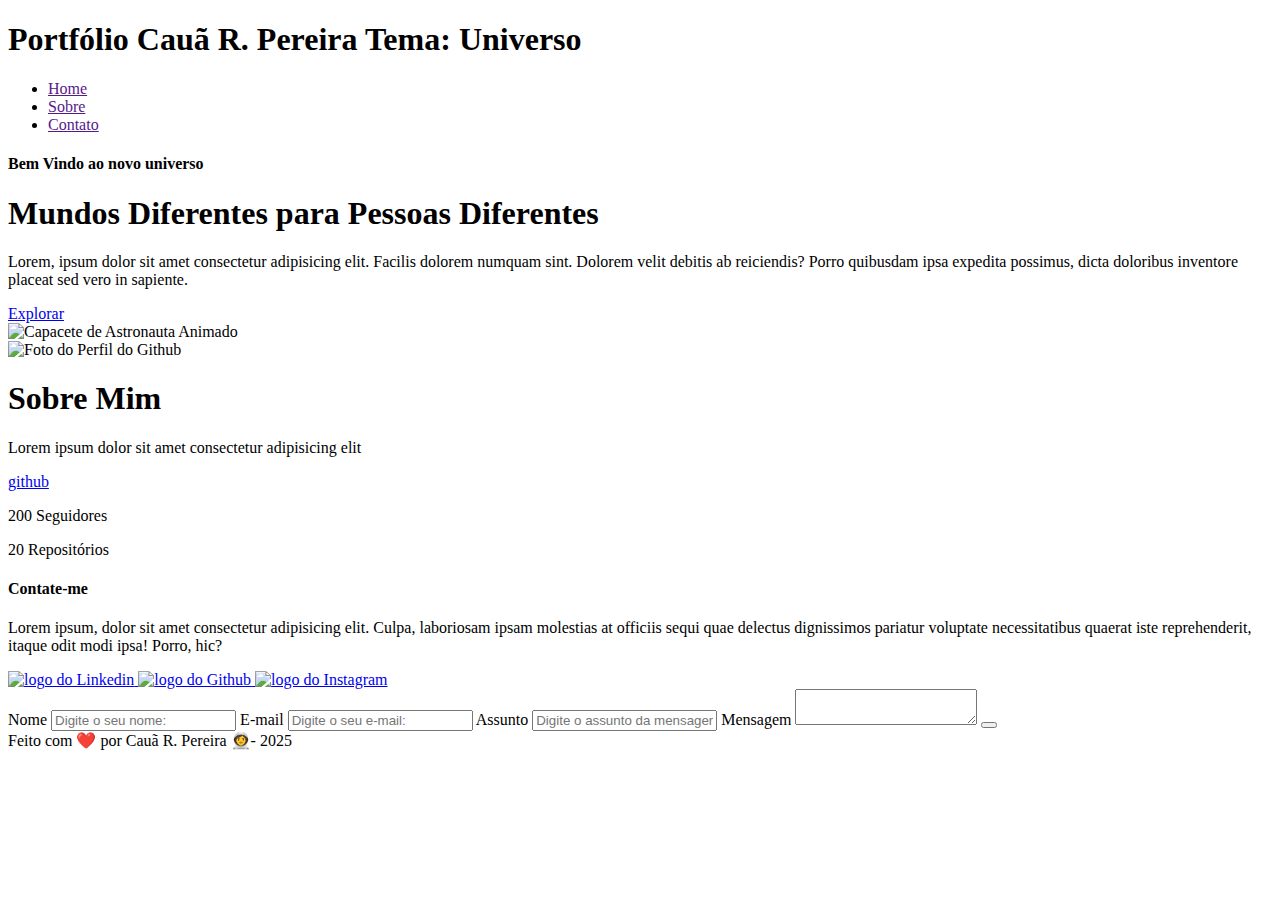
==== index.html @ 8169cdda ":sparkles: feat: Criado index.html" ====
<!DOCTYPE html>
<html lang="pt-br">
  <head>
    <meta charset="UTF-8" />
    <meta name="viewport" content="width=device-width, initial-scale=1.0" />
    <meta
      name="description"
      content="Projeto Portfólio da Cauã Rocha Pereira"
    />
    <meta name="author" content="Cauã Rocha Pereira" />
    <meta name="keywords" content="HTML, CSS, Javascript" />
    <link rel="icon" href="./assets/img/favicon.svg" />
    <title>Portfólio Cauã R. Pereira</title>
  </head>
  <body>
    <!-- Cabeçalho da Página -->
    <header>
      <!--Título do Cabeçalho -->
      <div id="header_content">
        <div id="titulo">
          <h1>Portfólio Cauã R. Pereira Tema: Universo</h1>
        </div>

        <div id="menu">
          <nav>
            <!-- Marcadores não Ordenados -->
            <ul>
              <li><a href="">Home</a></li>
              <li><a href="">Sobre</a></li>
              <li><a href="">Contato</a></li>
            </ul>
          </nav>
        </div>
      </div>
    </header>

    <!-- Sessão Principal da Página -->
    <main>
      <section id="home">
        <article id="home-texto">
          <h4>Bem Vindo ao novo universo</h4>
          <h1>Mundos Diferentes para Pessoas Diferentes</h1>
          <p>
            Lorem, ipsum dolor sit amet consectetur adipisicing elit. Facilis
            dolorem numquam sint. Dolorem velit debitis ab reiciendis? Porro
            quibusdam ipsa expedita possimus, dicta doloribus inventore placeat
            sed vero in sapiente.
          </p>
          <a href="https://github.com/c-rocha7" target="_blank"> Explorar </a>
        </article>

        <article id="home-imagem">
          <img
            src="./assets/img/astronauta.svg"
            alt="Capacete de Astronauta Animado"
          />
        </article>
      </section>

      <section id="about">
        <img src="./assets/img/user_01.svg" alt="Foto do Perfil do Github" />

        <article id="about-texto">
          <h1>Sobre Mim</h1>
          <p>Lorem ipsum dolor sit amet consectetur adipisicing elit</p>

          <div id="about_github">
            <a href="https://www.linkedin.com/in/c-rocha7/" target="_blank">
              github
            </a>
            <p>200 Seguidores</p>
            <p>20 Repositórios</p>
          </div>
        </article>
      </section>

      <section id="contact">
        <h4>Contate-me</h4>
        <p>
          Lorem ipsum, dolor sit amet consectetur adipisicing elit. Culpa,
          laboriosam ipsam molestias at officiis sequi quae delectus dignissimos
          pariatur voluptate necessitatibus quaerat iste reprehenderit, itaque
          odit modi ipsa! Porro, hic?
        </p>
        <div id="icones_redes_sociais">
          <a href="https://www.linkedin.com/in/c-rocha7/" target="_blank">
            <img src="./assets/img/linkedin.svg" alt="logo do Linkedin" />
          </a>
          <a href="https://github.com/c-rocha7" target="_blank">
            <img src="./assets/img/github.svg" alt="logo do Github" />
          </a>
          <a href="https://www.instagram.com/cauilol/" target="_blank">
            <img src="./assets/img/instagram.svg" alt="logo do Instagram" />
          </a>
        </div>

        <form action="sucess.html" method="post">
          <label for="nome">Nome</label>
          <input
            id="nome"
            type="text"
            name="nome"
            placeholder="Digite o seu nome: "
          />
          <span id="txtNome"></span>

          <label for="email">E-mail</label>
          <input
            id="email"
            type="text"
            name="email"
            placeholder="Digite o seu e-mail: "
          />
          <span id="txtEmail"></span>

          <label for="assunto">Assunto</label>
          <input
            id="assunto"
            type="text"
            name="assunto"
            placeholder="Digite o assunto da mensagem: "
          />
          <span id="txtAssunto"></span>

          <label for="mensagem">Mensagem</label>
          <textarea id="" name="mensagem" placeholder="Digite a sua mensagem: ">
          </textarea>
          <button type="submit"></button>
        </form>
      </section>
    </main>

    <!-- Rodapé da Página -->
    <footer>Feito com ❤️ por Cauã R. Pereira 👩‍🚀- 2025</footer>
  </body>
</html>
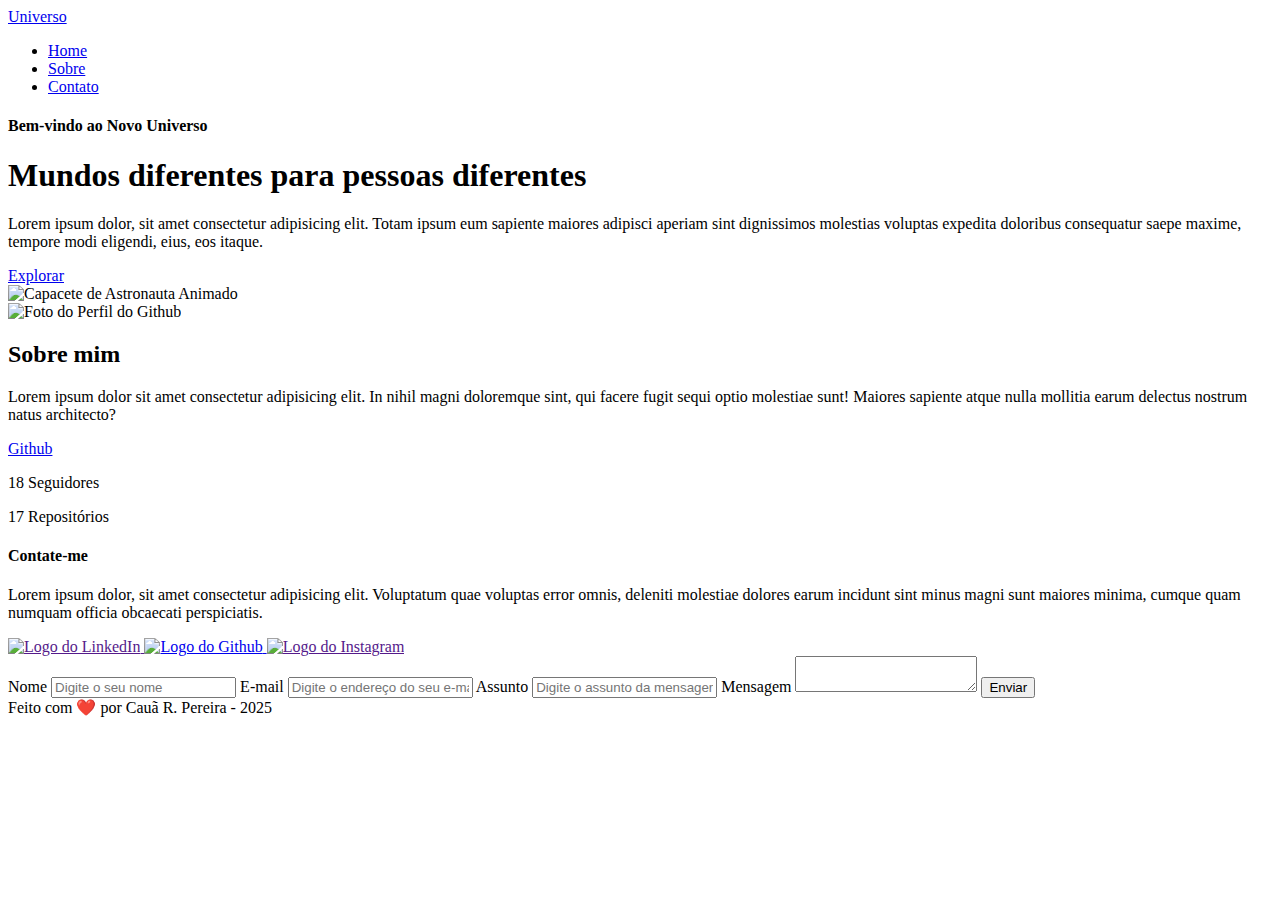
==== commit 66edfc73: ":recycle: refactor: Corrige estrutura dos htmls" ====
--- a/index.html
+++ b/index.html
@@ -1,55 +1,73 @@
 <!DOCTYPE html>
 <html lang="pt-br">
   <head>
+    <!-- Fontes do Google -->
+    <link rel="preconnect" href="https://fonts.googleapis.com" />
+    <link rel="preconnect" href="https://fonts.gstatic.com" crossorigin />
+
+    <!-- Fonte do Google - Poppins -->
+    <link
+      href="https://fonts.googleapis.com/css2?family=Poppins&display=swap"
+      rel="stylesheet"
+    />
+
     <meta charset="UTF-8" />
     <meta name="viewport" content="width=device-width, initial-scale=1.0" />
-    <meta
-      name="description"
-      content="Projeto Portfólio da Cauã Rocha Pereira"
-    />
-    <meta name="author" content="Cauã Rocha Pereira" />
-    <meta name="keywords" content="HTML, CSS, Javascript" />
+    <meta name="description" content="Projeto Portfólio" />
+    <meta name="author" content="Cauã R. Pereira" />
+    <meta name="keywords" content="HTML, CSS, JavaScript" />
     <link rel="icon" href="./assets/img/favicon.svg" />
-    <title>Portfólio Cauã R. Pereira</title>
+
+    <!--  Link para a Folha de Estilos CSS -->
+    <link rel="stylesheet" href="./assets/css/style.css" />
+
+    <title>Portfólio do Cauã R. Pereira</title>
   </head>
+
   <body>
     <!-- Cabeçalho da Página -->
-    <header>
-      <!--Título do Cabeçalho -->
-      <div id="header_content">
+    <header class="flex menu_container">
+      <div id="header_content" class="menu_content">
+        <!-- Título do Cabeçalho -->
         <div id="titulo">
-          <h1>Portfólio Cauã R. Pereira Tema: Universo</h1>
+          <a href="#">Universo</a>
         </div>
 
-        <div id="menu">
+        <!-- Menu -->
+        <div id="menu" class="flex">
           <nav>
-            <!-- Marcadores não Ordenados -->
-            <ul>
-              <li><a href="">Home</a></li>
-              <li><a href="">Sobre</a></li>
-              <li><a href="">Contato</a></li>
+            <!-- Marcadores não Ordenados para criar as opções do menu -->
+            <ul class="flex menu_list">
+              <li><a href="#">Home</a></li>
+              <li><a href="#about">Sobre</a></li>
+              <li><a href="#contact">Contato</a></li>
             </ul>
           </nav>
         </div>
       </div>
     </header>
 
-    <!-- Sessão Principal da Página -->
+    <!-- Seção Principal da Página -->
     <main>
-      <section id="home">
-        <article id="home-texto">
-          <h4>Bem Vindo ao novo universo</h4>
-          <h1>Mundos Diferentes para Pessoas Diferentes</h1>
+      <!-- Seção home -->
+      <section id="home" class="flex home_container">
+        <!-- Texto da Seção Home -->
+        <article id="home_texto" class="flex home_content">
+          <h4>Bem-vindo ao Novo Universo</h4>
+          <h1>Mundos diferentes para pessoas diferentes</h1>
           <p>
-            Lorem, ipsum dolor sit amet consectetur adipisicing elit. Facilis
-            dolorem numquam sint. Dolorem velit debitis ab reiciendis? Porro
-            quibusdam ipsa expedita possimus, dicta doloribus inventore placeat
-            sed vero in sapiente.
+            Lorem ipsum dolor, sit amet consectetur adipisicing elit. Totam
+            ipsum eum sapiente maiores adipisci aperiam sint dignissimos
+            molestias voluptas expedita doloribus consequatur saepe maxime,
+            tempore modi eligendi, eius, eos itaque.
           </p>
-          <a href="https://github.com/c-rocha7" target="_blank"> Explorar </a>
+          <a href="https://github.com/c-rocha7" target="_blank" class="botao">
+            Explorar
+          </a>
         </article>
 
-        <article id="home-imagem">
+        <!-- Imagem da Seção Home -->
+        <article id="home_imagem" class="flex home_content">
           <img
             src="./assets/img/astronauta.svg"
             alt="Capacete de Astronauta Animado"
@@ -57,50 +75,69 @@
         </article>
       </section>
 
-      <section id="about">
-        <img src="./assets/img/user_01.svg" alt="Foto do Perfil do Github" />
+      <!-- Seção sobre -->
+      <section id="about" class="flex sobre_container">
+        <!-- Imagem da Seção Sobre -->
+        <img src="./assets/img/perfil.jpg" alt="Foto do Perfil do Github" />
 
-        <article id="about-texto">
-          <h1>Sobre Mim</h1>
-          <p>Lorem ipsum dolor sit amet consectetur adipisicing elit</p>
+        <!-- Texto da Seção Sobre -->
+        <article id="about_texto">
+          <h2>Sobre mim</h2>
+          <p>
+            Lorem ipsum dolor sit amet consectetur adipisicing elit. In nihil
+            magni doloremque sint, qui facere fugit sequi optio molestiae sunt!
+            Maiores sapiente atque nulla mollitia earum delectus nostrum natus
+            architecto?
+          </p>
 
-          <div id="about_github">
-            <a href="https://www.linkedin.com/in/c-rocha7/" target="_blank">
-              github
+          <!-- Detalhes do Github -->
+          <div id="about_github" class="flex sobre_github">
+            <a
+              href="https://github.com/c-rocha7"
+              target="_blank"
+              class="botao"
+            >
+              Github
             </a>
-            <p>200 Seguidores</p>
-            <p>20 Repositórios</p>
+            <p>18 Seguidores</p>
+            <p>17 Repositórios</p>
           </div>
         </article>
       </section>
 
+      <!-- Seção de Contato -->
       <section id="contact">
-        <h4>Contate-me</h4>
-        <p>
-          Lorem ipsum, dolor sit amet consectetur adipisicing elit. Culpa,
-          laboriosam ipsam molestias at officiis sequi quae delectus dignissimos
-          pariatur voluptate necessitatibus quaerat iste reprehenderit, itaque
-          odit modi ipsa! Porro, hic?
-        </p>
-        <div id="icones_redes_sociais">
-          <a href="https://www.linkedin.com/in/c-rocha7/" target="_blank">
-            <img src="./assets/img/linkedin.svg" alt="logo do Linkedin" />
-          </a>
-          <a href="https://github.com/c-rocha7" target="_blank">
-            <img src="./assets/img/github.svg" alt="logo do Github" />
-          </a>
-          <a href="https://www.instagram.com/cauilol/" target="_blank">
-            <img src="./assets/img/instagram.svg" alt="logo do Instagram" />
-          </a>
-        </div>
+        <article id="redes_sociais">
+          <h4>Contate-me</h4>
+          <p>
+            Lorem ipsum dolor, sit amet consectetur adipisicing elit. Voluptatum
+            quae voluptas error omnis, deleniti molestiae dolores earum incidunt
+            sint minus magni sunt maiores minima, cumque quam numquam officia
+            obcaecati perspiciatis.
+          </p>
 
-        <form action="sucess.html" method="post">
+          <!-- Redes Sociais -->
+          <div id="icones_redes_sociais">
+            <a href="" target="_blank">
+              <img src="./assets/img/linkedin.svg" alt="Logo do LinkedIn" />
+            </a>
+            <a href="https://github.com/c-rocha7" target="_blank">
+              <img src="./assets/img/github.svg" alt="Logo do Github" />
+            </a>
+            <a href="" target="_blank">
+              <img src="./assets/img/instagram.svg" alt="Logo do Instagram" />
+            </a>
+          </div>
+        </article>
+
+        <!-- Formulário de Contato -->
+        <form action="" method="POST">
           <label for="nome">Nome</label>
           <input
             id="nome"
             type="text"
             name="nome"
-            placeholder="Digite o seu nome: "
+            placeholder="Digite o seu nome"
           />
           <span id="txtNome"></span>
 
@@ -109,7 +146,7 @@
             id="email"
             type="text"
             name="email"
-            placeholder="Digite o seu e-mail: "
+            placeholder="Digite o endereço do seu e-mail"
           />
           <span id="txtEmail"></span>
 
@@ -118,19 +155,24 @@
             id="assunto"
             type="text"
             name="assunto"
-            placeholder="Digite o assunto da mensagem: "
+            placeholder="Digite o assunto da mensagem"
           />
           <span id="txtAssunto"></span>
 
           <label for="mensagem">Mensagem</label>
-          <textarea id="" name="mensagem" placeholder="Digite a sua mensagem: ">
+          <textarea
+            id="mensagem"
+            name="mensagem"
+            placeholder="Digite a sua mensagem"
+          >
           </textarea>
-          <button type="submit"></button>
+
+          <button type="submit">Enviar</button>
         </form>
       </section>
     </main>
 
     <!-- Rodapé da Página -->
-    <footer>Feito com ❤️ por Cauã R. Pereira 👩‍🚀- 2025</footer>
+    <footer>Feito com ❤️ por Cauã R. Pereira - 2025</footer>
   </body>
 </html>
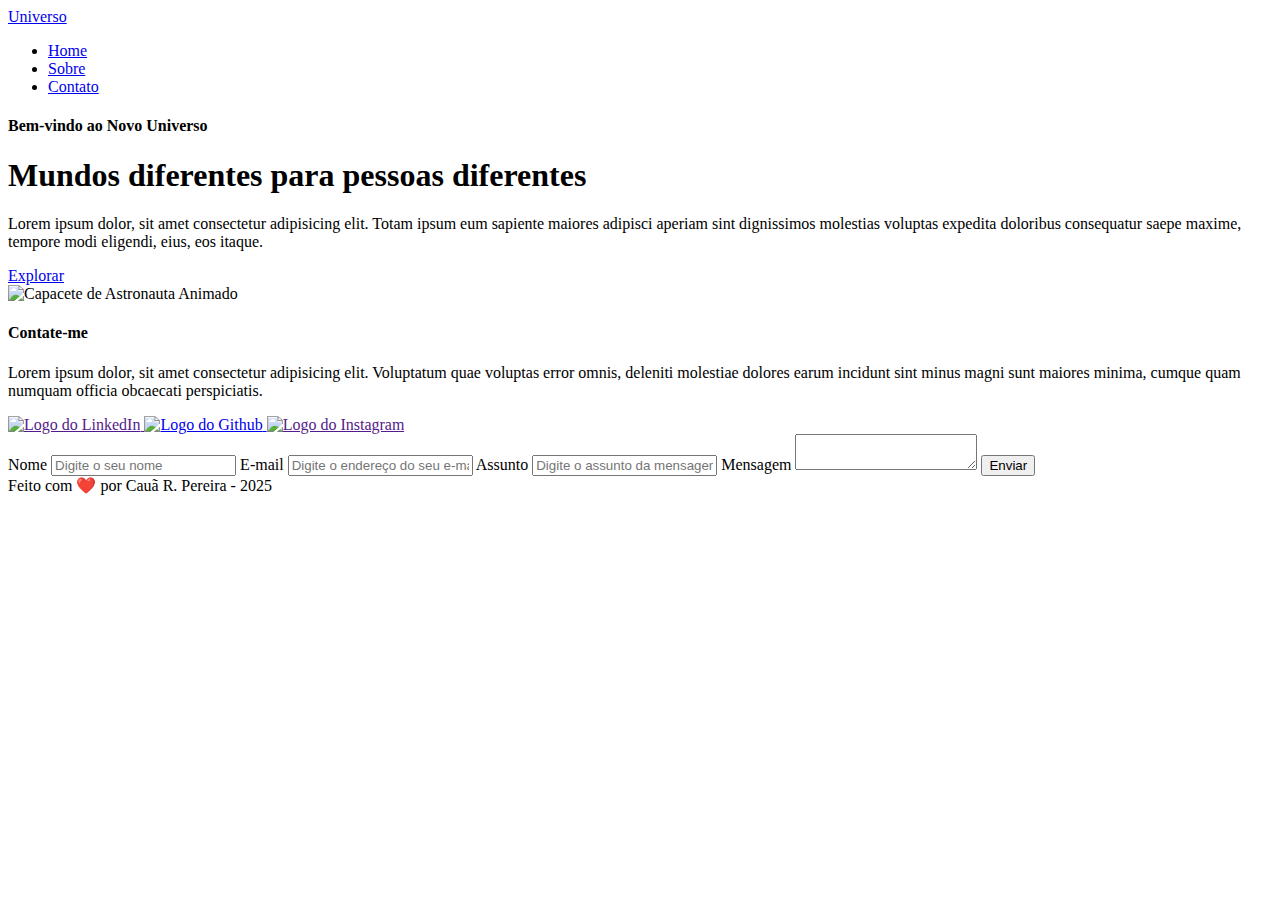
==== commit 42f5f934: ":sparkles: feat: Adiciona validação do formulário" ====
--- a/index.html
+++ b/index.html
@@ -76,38 +76,11 @@
       </section>
 
       <!-- Seção sobre -->
-      <section id="about" class="flex sobre_container">
-        <!-- Imagem da Seção Sobre -->
-        <img src="./assets/img/perfil.jpg" alt="Foto do Perfil do Github" />
-
-        <!-- Texto da Seção Sobre -->
-        <article id="about_texto">
-          <h2>Sobre mim</h2>
-          <p>
-            Lorem ipsum dolor sit amet consectetur adipisicing elit. In nihil
-            magni doloremque sint, qui facere fugit sequi optio molestiae sunt!
-            Maiores sapiente atque nulla mollitia earum delectus nostrum natus
-            architecto?
-          </p>
-
-          <!-- Detalhes do Github -->
-          <div id="about_github" class="flex sobre_github">
-            <a
-              href="https://github.com/c-rocha7"
-              target="_blank"
-              class="botao"
-            >
-              Github
-            </a>
-            <p>18 Seguidores</p>
-            <p>17 Repositórios</p>
-          </div>
-        </article>
-      </section>
+      <section id="about" class="flex sobre_container"></section>
 
       <!-- Seção de Contato -->
-      <section id="contact">
-        <article id="redes_sociais">
+      <section id="contact" class="contato_container">
+        <article id="redes_sociais" class="contato_content">
           <h4>Contate-me</h4>
           <p>
             Lorem ipsum dolor, sit amet consectetur adipisicing elit. Voluptatum
@@ -117,21 +90,36 @@
           </p>
 
           <!-- Redes Sociais -->
-          <div id="icones_redes_sociais">
+          <div id="icones_redes_sociais" class="social_container">
             <a href="" target="_blank">
-              <img src="./assets/img/linkedin.svg" alt="Logo do LinkedIn" />
+              <img
+                src="./assets/img/linkedin.svg"
+                alt="Logo do LinkedIn"
+                class="social_icon"
+              />
             </a>
             <a href="https://github.com/c-rocha7" target="_blank">
-              <img src="./assets/img/github.svg" alt="Logo do Github" />
+              <img
+                src="./assets/img/github.svg"
+                alt="Logo do Github"
+                class="social_icon"
+              />
             </a>
             <a href="" target="_blank">
-              <img src="./assets/img/instagram.svg" alt="Logo do Instagram" />
+              <img
+                src="./assets/img/instagram.svg"
+                alt="Logo do Instagram"
+                class="social_icon"
+              />
             </a>
           </div>
         </article>
 
         <!-- Formulário de Contato -->
-        <form action="" method="POST">
+        <form action="https://c-rocha7.github.io/introducao-html/5a68865485243fc51d0db31dc8cc373d" method="POST" id="formulario">
+
+          <input type="hidden" name="_next" value="http://127.0.0.1:3000/sucess.html">
+          <input type="hidden" name="_captcha" value="false">
           <label for="nome">Nome</label>
           <input
             id="nome"
@@ -167,12 +155,15 @@
           >
           </textarea>
 
-          <button type="submit">Enviar</button>
+          <button type="submit" class="botao">Enviar</button>
         </form>
       </section>
     </main>
 
     <!-- Rodapé da Página -->
     <footer>Feito com ❤️ por Cauã R. Pereira - 2025</footer>
+
+    <!-- Script JavaScript -->
+    <script src="./assets/js/script.js"></script>
   </body>
 </html>
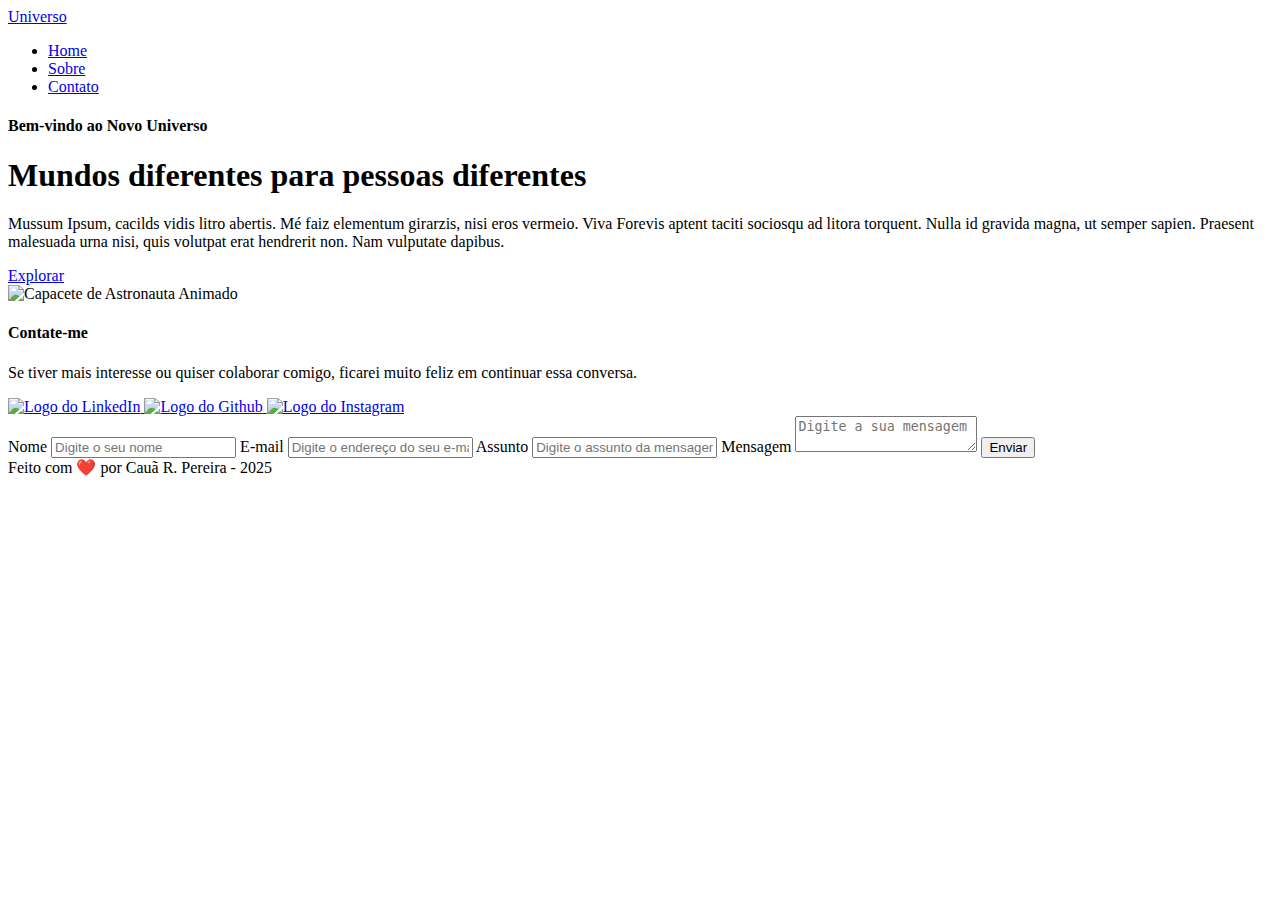
==== commit d6f850a3: ":bug: fix: Alterar textos" ====
--- a/index.html
+++ b/index.html
@@ -56,10 +56,11 @@
           <h4>Bem-vindo ao Novo Universo</h4>
           <h1>Mundos diferentes para pessoas diferentes</h1>
           <p>
-            Lorem ipsum dolor, sit amet consectetur adipisicing elit. Totam
-            ipsum eum sapiente maiores adipisci aperiam sint dignissimos
-            molestias voluptas expedita doloribus consequatur saepe maxime,
-            tempore modi eligendi, eius, eos itaque.
+            Mussum Ipsum, cacilds vidis litro abertis. Mé faiz elementum
+            girarzis, nisi eros vermeio. Viva Forevis aptent taciti sociosqu ad
+            litora torquent. Nulla id gravida magna, ut semper sapien. Praesent
+            malesuada urna nisi, quis volutpat erat hendrerit non. Nam vulputate
+            dapibus.
           </p>
           <a href="https://github.com/c-rocha7" target="_blank" class="botao">
             Explorar
@@ -83,15 +84,13 @@
         <article id="redes_sociais" class="contato_content">
           <h4>Contate-me</h4>
           <p>
-            Lorem ipsum dolor, sit amet consectetur adipisicing elit. Voluptatum
-            quae voluptas error omnis, deleniti molestiae dolores earum incidunt
-            sint minus magni sunt maiores minima, cumque quam numquam officia
-            obcaecati perspiciatis.
+            Se tiver mais interesse ou quiser colaborar comigo, ficarei muito
+            feliz em continuar essa conversa.
           </p>
 
           <!-- Redes Sociais -->
           <div id="icones_redes_sociais" class="social_container">
-            <a href="" target="_blank">
+            <a href="https://www.linkedin.com/in/c-rocha7/" target="_blank">
               <img
                 src="./assets/img/linkedin.svg"
                 alt="Logo do LinkedIn"
@@ -105,7 +104,7 @@
                 class="social_icon"
               />
             </a>
-            <a href="" target="_blank">
+            <a href="https://www.instagram.com/cauilol/" target="_blank">
               <img
                 src="./assets/img/instagram.svg"
                 alt="Logo do Instagram"
@@ -116,10 +115,17 @@
         </article>
 
         <!-- Formulário de Contato -->
-        <form action="https://c-rocha7.github.io/introducao-html/5a68865485243fc51d0db31dc8cc373d" method="POST" id="formulario">
-
-          <input type="hidden" name="_next" value="http://127.0.0.1:3000/sucess.html">
-          <input type="hidden" name="_captcha" value="false">
+        <form
+          action="https://formsubmit.co/5a68865485243fc51d0db31dc8cc373d"
+          method="POST"
+          id="formulario"
+        >
+          <input
+            type="hidden"
+            name="_next"
+            value="https://c-rocha7.github.io/introducao-html/sucess.html"
+          />
+          <input type="hidden" name="_captcha" value="false" />
           <label for="nome">Nome</label>
           <input
             id="nome"
@@ -152,8 +158,7 @@
             id="mensagem"
             name="mensagem"
             placeholder="Digite a sua mensagem"
-          >
-          </textarea>
+          ></textarea>
 
           <button type="submit" class="botao">Enviar</button>
         </form>
